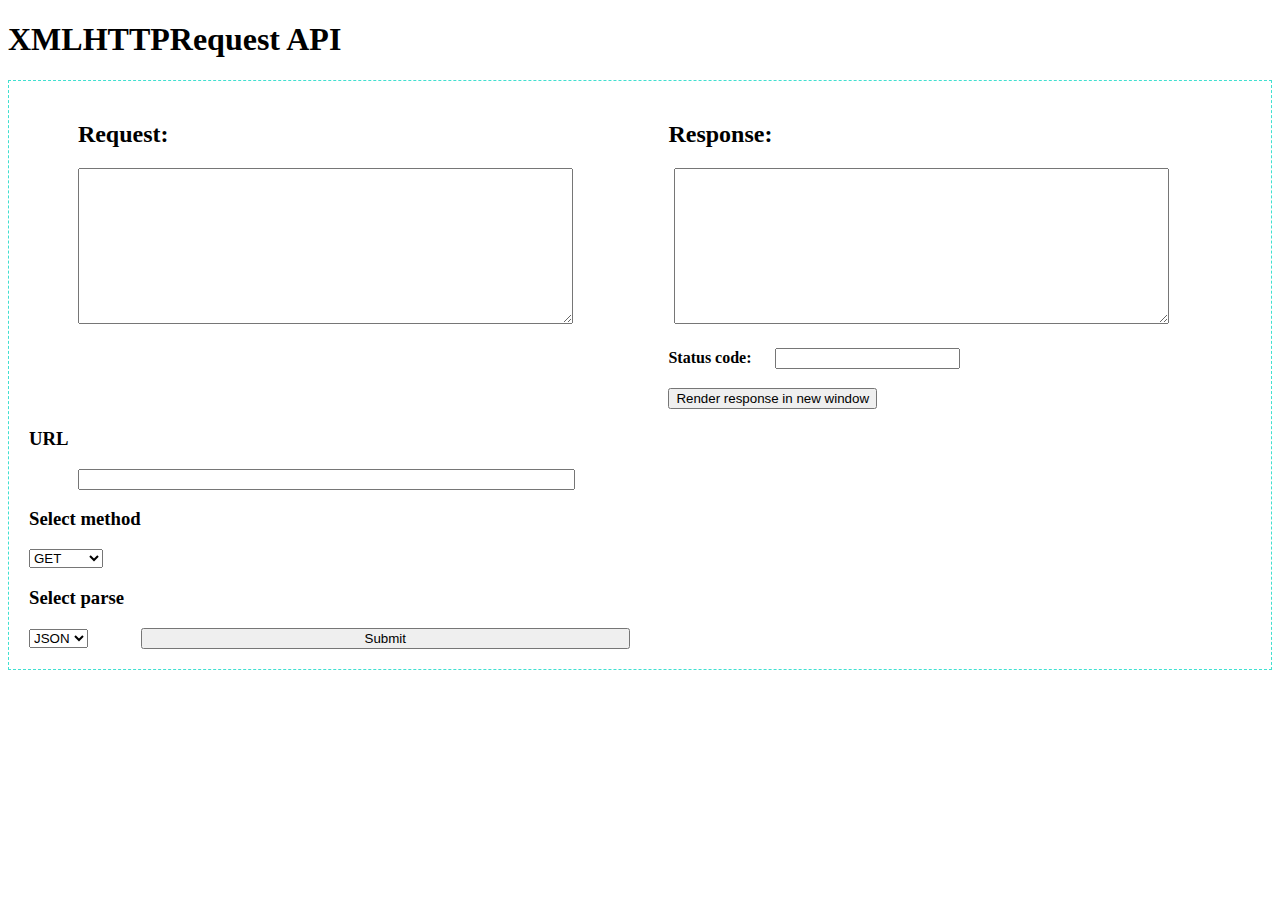
==== docs/index.html @ b836a8c2 "Add files via upload" ====
<!DOCTYPE html>
<html>
    <head>
        <title>XMLHTTPRequest API</title>
        <script src="https://cdnjs.cloudflare.com/ajax/libs/jquery/3.2.1/jquery.min.js" type="text/javascript"></script>
        <style type="text/css">
            h2, textarea, input, div {
                width: 40%;
                margin-left: 4%;
                margin-right: 4%;
                display: inline-block;
            }
            form {
                border: dashed 1px turquoise;
                padding: 20px;
            }
            #displayarea, iframe {
                width: 1000px;
                height: 600px;
                border: solid 1px grey;
            }
            h4 {
                display: inline-block;
            }
            #status {
                width: auto;
            }
        </style>
    </head>

    <body>
        <h1>XMLHTTPRequest API</h1>

        <form>
            <h2>Request:</h2>
            <h2>Response:</h2>
            <br>
            <textarea name="reqbody" id="request" rows="10"></textarea>
            <textarea name="resbody" id="response" rows="10"></textarea>
            <br>
            <!--div id="displayarea">
                
            </div>
            <iframe src=""></iframe-->
            <div></div>
            <div>
                <h4>Status code:</h4>
                <input type="text" name="status" id="status" readonly="readonly">
                <button type="button" onclick="newWindow()">Render response in new window</button>
            </div>
            
            <h3>URL</h3>
            <input type="url" name="url" id="url">
            <h3>Select method</h3>
            <select id="method">
                <option value="GET">GET</option>
                <option value="POST">POST</option>
                <option value="PUT">PUT</option>
                <option value="DELETE">DELETE</option>
            </select>
            <h3>Select parse</h3>
            <select id="parse">
                <option value="JSON">JSON</option>
                <option value="HTML">HTML</option>
                <option value="text">text</option>
            </select>
            <input type="submit">
        </form>

        <script type="text/javascript">
        $('form').submit(e => {
            e.preventDefault();
            console.log(e);

            var settings = {
                url: $('#url').val(),
                method: $('#method').val(),
                data: $('#request').val() ? $.parseJSON($('#request').val()) : null,
                crossDomain: true
            };
            console.log(settings);

            $.ajax(settings).always(function(body, status, jqXHR) {
                console.log(body);
                console.log(status);
                console.log(jqXHR);

                var format = $('#parse').val();
                console.log(format);
                
                if ( format == "JSON" ) {
                    $('#response').text( JSON.stringify(body) );
                } else if ( format == "HTML" || "text") {
                    // parser = new DOMParser();
                    // htmlDoc = parser.parseFromString(response,"text/html");
                    $('#response').text(body);
                }

                $('#status').val(jqXHR.status);
                
                alert(status);
                /*
                var length = response.split("").length;
                for (var i = 0; i+7 < length; i++) {
                    if (response.substring(i, i+6) == "<body>") {
                        response = response.slice(0, i) + `<div id="contents">` + response.slice(i+6);
                    }
                    if (response.substring(i, i+7) == "</body>") {
                        response = response.slice(0, i) + "</div>" + response.slice(i+7);
                    }
                }
                var a;
                var b;
                for (var i = 0; i+8 < length; i++) {
                    if (response.substring(i, i+7) == "<style>") {
                        a = i+7;
                    }
                    if (response.substring(i, i+8) == "</style>") {
                        b = i;
                    }
                }
                for (var i = a; i < b; i++) {
                    if (response.substring(i, i+4) == "body") {
                        response = response.slice(0, i) + "#contents {height: 250px; width: 250px;}" + response.slice(i+4);
                    }
                }
                $(response).find('<style>').css("height", "300px");
                */
                
                // $('div').html(response);
                
                // $('iframe').attr("src", settings.url);
            });
        });
        
        var newWindow = function(event) {
            // alert("Disable the pop-up blocker");
            var myWindow = window.open("", "MsgWindow", "width=800,height=500");
            myWindow.document.write( $('#response').val() );
        }
        </script>
    </body>
</html>
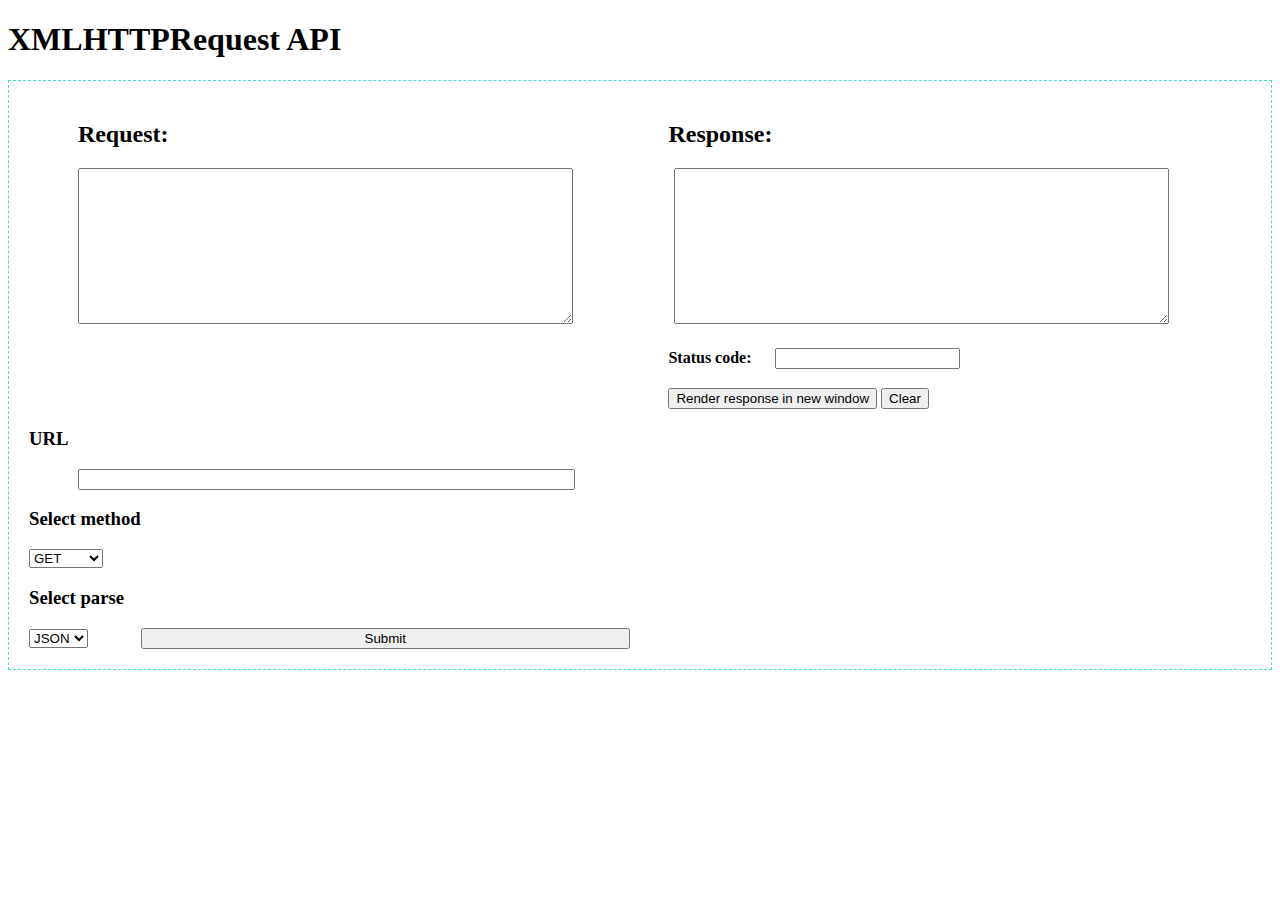
==== commit 63f8a6cd: "Add files via upload" ====
--- a/docs/index.html
+++ b/docs/index.html
@@ -3,29 +3,7 @@
     <head>
         <title>XMLHTTPRequest API</title>
         <script src="https://cdnjs.cloudflare.com/ajax/libs/jquery/3.2.1/jquery.min.js" type="text/javascript"></script>
-        <style type="text/css">
-            h2, textarea, input, div {
-                width: 40%;
-                margin-left: 4%;
-                margin-right: 4%;
-                display: inline-block;
-            }
-            form {
-                border: dashed 1px turquoise;
-                padding: 20px;
-            }
-            #displayarea, iframe {
-                width: 1000px;
-                height: 600px;
-                border: solid 1px grey;
-            }
-            h4 {
-                display: inline-block;
-            }
-            #status {
-                width: auto;
-            }
-        </style>
+        <link rel="stylesheet" href="style.css">
     </head>
 
     <body>
@@ -36,17 +14,14 @@
             <h2>Response:</h2>
             <br>
             <textarea name="reqbody" id="request" rows="10"></textarea>
-            <textarea name="resbody" id="response" rows="10"></textarea>
+            <textarea name="resbody" id="response" rows="10" readonly="readonly"></textarea>
             <br>
-            <!--div id="displayarea">
-                
-            </div>
-            <iframe src=""></iframe-->
             <div></div>
             <div>
                 <h4>Status code:</h4>
                 <input type="text" name="status" id="status" readonly="readonly">
                 <button type="button" onclick="newWindow()">Render response in new window</button>
+                <button type="button" onclick="clear()">Clear</button>
             </div>
             
             <h3>URL</h3>
@@ -80,7 +55,7 @@
             };
             console.log(settings);
 
-            $.ajax(settings).always(function(body, status, jqXHR) {
+            $.ajax(settings).then(function(body, status, jqXHR) {
                 console.log(body);
                 console.log(status);
                 console.log(jqXHR);
@@ -91,52 +66,27 @@
                 if ( format == "JSON" ) {
                     $('#response').text( JSON.stringify(body) );
                 } else if ( format == "HTML" || "text") {
-                    // parser = new DOMParser();
-                    // htmlDoc = parser.parseFromString(response,"text/html");
                     $('#response').text(body);
                 }
 
                 $('#status').val(jqXHR.status);
-                
-                alert(status);
-                /*
-                var length = response.split("").length;
-                for (var i = 0; i+7 < length; i++) {
-                    if (response.substring(i, i+6) == "<body>") {
-                        response = response.slice(0, i) + `<div id="contents">` + response.slice(i+6);
-                    }
-                    if (response.substring(i, i+7) == "</body>") {
-                        response = response.slice(0, i) + "</div>" + response.slice(i+7);
-                    }
-                }
-                var a;
-                var b;
-                for (var i = 0; i+8 < length; i++) {
-                    if (response.substring(i, i+7) == "<style>") {
-                        a = i+7;
-                    }
-                    if (response.substring(i, i+8) == "</style>") {
-                        b = i;
-                    }
-                }
-                for (var i = a; i < b; i++) {
-                    if (response.substring(i, i+4) == "body") {
-                        response = response.slice(0, i) + "#contents {height: 250px; width: 250px;}" + response.slice(i+4);
-                    }
-                }
-                $(response).find('<style>').css("height", "300px");
-                */
-                
-                // $('div').html(response);
-                
-                // $('iframe').attr("src", settings.url);
+            },
+            function(jqXHR, status, error) {
+                $('#status').val(jqXHR.status);
+                $('#response').text(jqXHR.responseText);
+                alert(status + ": " + error);
+                console.log(jqXHR);
             });
         });
         
         var newWindow = function(event) {
-            // alert("Disable the pop-up blocker");
             var myWindow = window.open("", "MsgWindow", "width=800,height=500");
             myWindow.document.write( $('#response').val() );
+        }
+
+        var clear = function() {
+            $('#response').val("");
+            $('#status').val("");
         }
         </script>
     </body>
--- a/docs/style.css
+++ b/docs/style.css
@@ -0,0 +1,26 @@
+
+h2, textarea, input, div {
+    width: 40%;
+    margin-left: 4%;
+    margin-right: 4%;
+    display: inline-block;
+}
+
+form {
+    border: dashed 1px turquoise;
+    padding: 20px;
+}
+
+#displayarea, iframe {
+    width: 1000px;
+    height: 600px;
+    border: solid 1px grey;
+}
+
+h4 {
+    display: inline-block;
+}
+
+#status {
+    width: auto;
+}
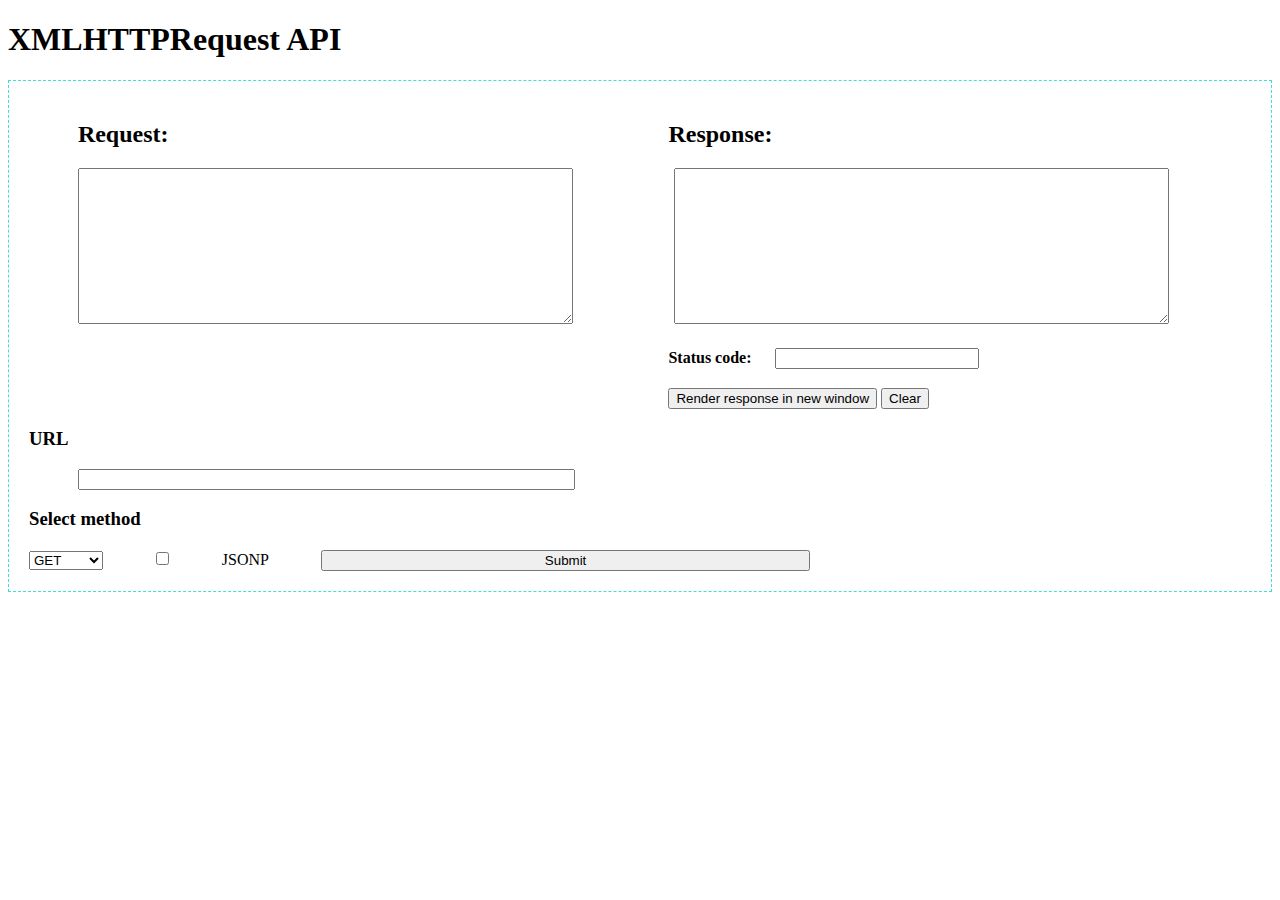
==== commit be7be01e: "Add files via upload" ====
--- a/docs/index.html
+++ b/docs/index.html
@@ -21,7 +21,7 @@
                 <h4>Status code:</h4>
                 <input type="text" name="status" id="status" readonly="readonly">
                 <button type="button" onclick="newWindow()">Render response in new window</button>
-                <button type="button" onclick="clear()">Clear</button>
+                <button type="button" onclick="clearFields()">Clear</button>
             </div>
             
             <h3>URL</h3>
@@ -33,12 +33,8 @@
                 <option value="PUT">PUT</option>
                 <option value="DELETE">DELETE</option>
             </select>
-            <h3>Select parse</h3>
-            <select id="parse">
-                <option value="JSON">JSON</option>
-                <option value="HTML">HTML</option>
-                <option value="text">text</option>
-            </select>
+            <input type="checkbox" id="JSONP" name="JSONP">
+            <label for="JSONP">JSONP</label>
             <input type="submit">
         </form>
 
@@ -51,7 +47,9 @@
                 url: $('#url').val(),
                 method: $('#method').val(),
                 data: $('#request').val() ? $.parseJSON($('#request').val()) : null,
-                crossDomain: true
+                dataType: 'text',
+                crossDomain: true,
+                jsonp: document.querySelector('input[name="JSONP"]').checked
             };
             console.log(settings);
 
@@ -60,15 +58,7 @@
                 console.log(status);
                 console.log(jqXHR);
 
-                var format = $('#parse').val();
-                console.log(format);
-                
-                if ( format == "JSON" ) {
-                    $('#response').text( JSON.stringify(body) );
-                } else if ( format == "HTML" || "text") {
-                    $('#response').text(body);
-                }
-
+                $('#response').text(body);
                 $('#status').val(jqXHR.status);
             },
             function(jqXHR, status, error) {
@@ -79,13 +69,13 @@
             });
         });
         
-        var newWindow = function(event) {
+        var newWindow = function() {
             var myWindow = window.open("", "MsgWindow", "width=800,height=500");
             myWindow.document.write( $('#response').val() );
         }
 
-        var clear = function() {
-            $('#response').val("");
+        var clearFields = function() {
+            $('#response').text("");
             $('#status').val("");
         }
         </script>
--- a/docs/style.css
+++ b/docs/style.css
@@ -21,6 +21,6 @@
     display: inline-block;
 }
 
-#status {
+#JSONP {
     width: auto;
 }
